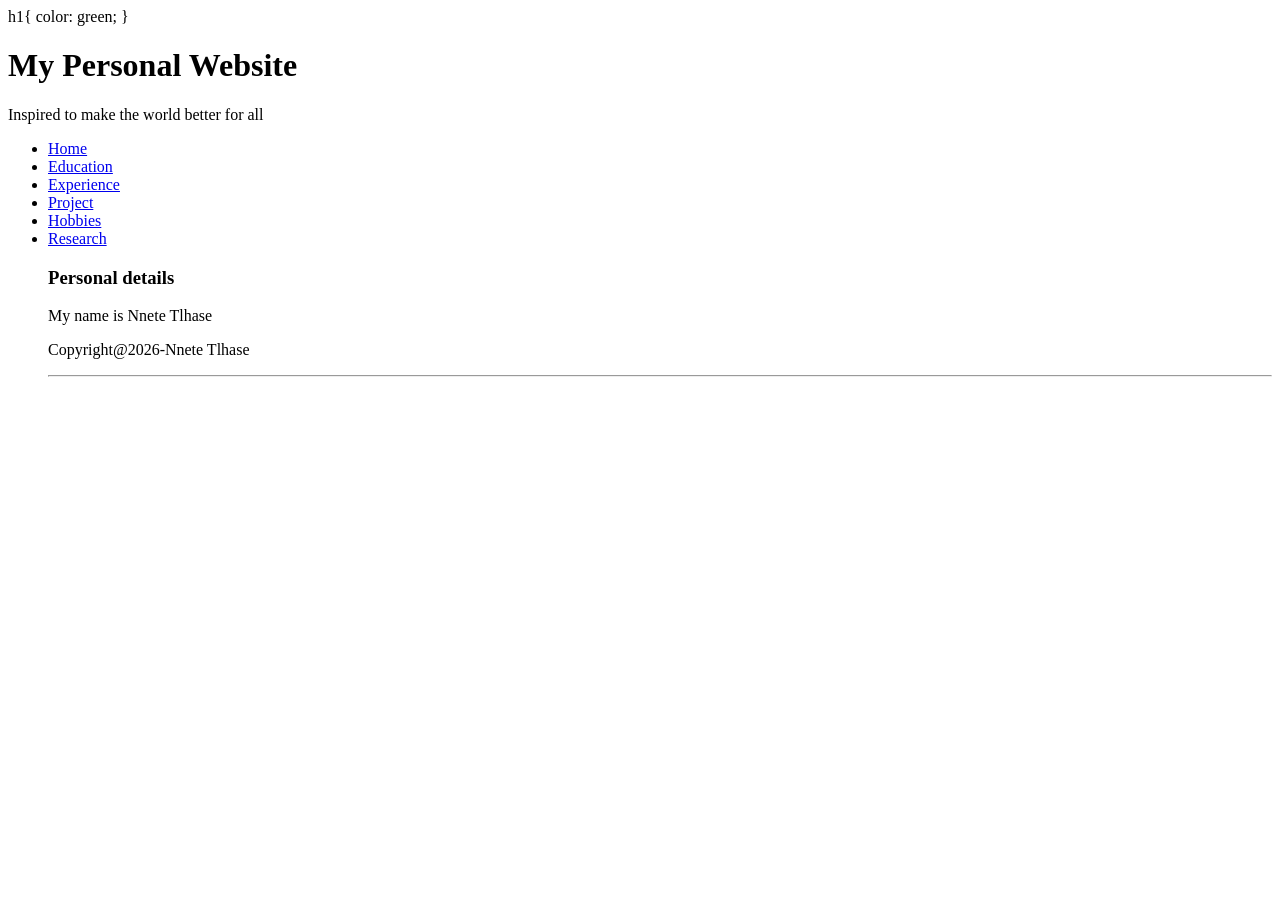
==== index.html @ b8ac562e "Create index.html" ====
<DOCTYPE html>
  <html>
    <title> My Personal Profile </title>
    <meta charset="utf-8">
    <syle>
      h1{
      color: green;
      }
    </syle>
    <link rel="stylesheet"="type/ss" href="css/style.css">
      <head>
        <body>
          <divid="divmaincontainer">
            <header id="siteheader">
              <h1 id="sitetitle"> My Personal Website</h1>
              <span id="sitemotto"> Inspired to make the world better for all </span>
            </header>
            <nav id="sitenav">
              <ul id="ulnav">
                <li><a href="#">Home</a></li>
                <li><a href="#">Education</a></li>
                <li><a href="#">Experience</a></li>
                <li><a href="#">Project</a></li>
                <li><a href="#">Hobbies</a></li>
                <li><a href="#">Research</a></li>
            <main id="maincontainer">
              <section>
                <h1> Personal details </h1>
                <p> My name is Nnete Tlhase </p>
              </section>
              <article>
                <p> </p>
              </article>
            </main>
                <footer>
                  <p> Copyright@2026-Nnete Tlhase </p>
                  <hr>
                   <section id="social media">
                     <a href="facebook.com"><img scr="FB.jpg></a>
                                              <a href="web.whatsapp.com"><img scr=WP.JPG></a>
                   </section>
                   </footer>       
              </div>
              </body>
              </html>
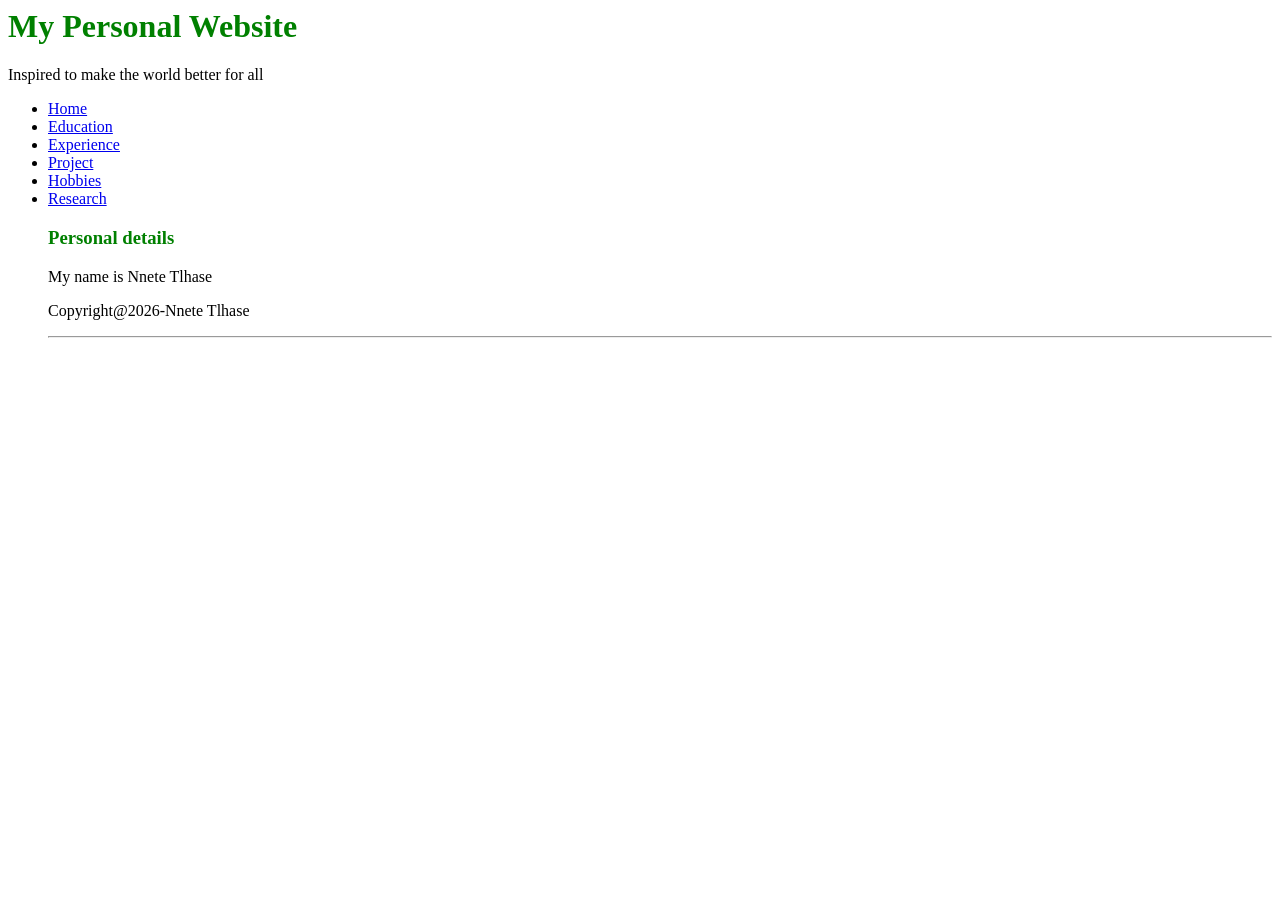
==== commit 7a9c4cb0: "Update index.html" ====
--- a/index.html
+++ b/index.html
@@ -1,16 +1,16 @@
 <DOCTYPE html>
   <html>
+    <head></head>
     <title> My Personal Profile </title>
     <meta charset="utf-8">
-    <syle>
-      h1{
-      color: green;
+    <style>
+      h1{color:green;
       }
-    </syle>
-    <link rel="stylesheet"="type/ss" href="css/style.css">
-      <head>
+    </style>
+    <link rel="stylesheet" type="type/ss" href="css/style.css">
+      </head>
         <body>
-          <divid="divmaincontainer">
+          <div id="divmaincontainer">
             <header id="siteheader">
               <h1 id="sitetitle"> My Personal Website</h1>
               <span id="sitemotto"> Inspired to make the world better for all </span>
@@ -21,7 +21,7 @@
                 <li><a href="#">Education</a></li>
                 <li><a href="#">Experience</a></li>
                 <li><a href="#">Project</a></li>
-                <li><a href="#">Hobbies</a></li>
+                <li><a href="hobbies.html">Hobbies</a></li>
                 <li><a href="#">Research</a></li>
             <main id="maincontainer">
               <section>
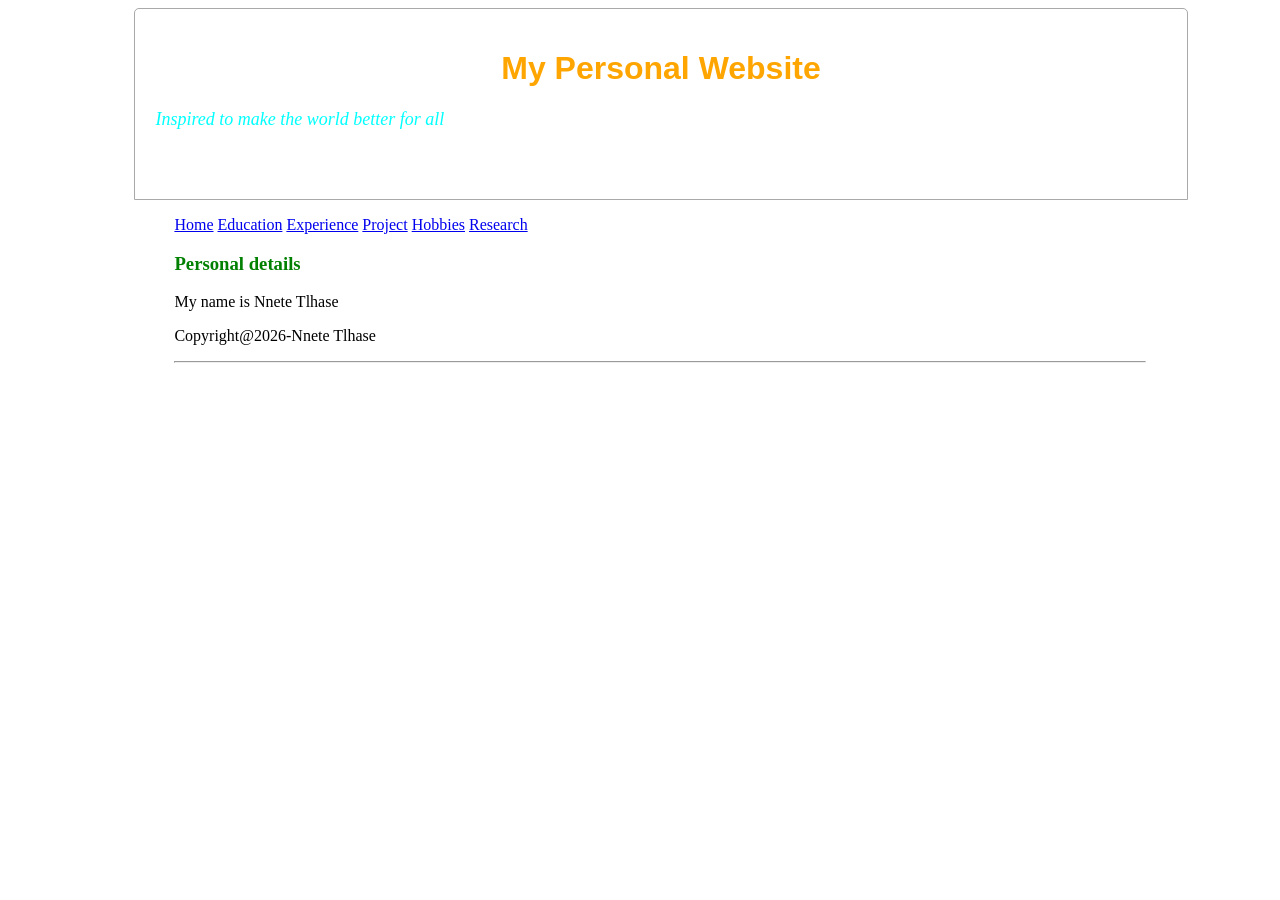
==== commit cbc8e73d: "Update index.html" ====
--- a/index.html
+++ b/index.html
@@ -1,18 +1,18 @@
 <DOCTYPE html>
   <html>
-    <head></head>
+    <head>
     <title> My Personal Profile </title>
     <meta charset="utf-8">
     <style>
       h1{color:green;
       }
     </style>
-    <link rel="stylesheet" type="type/ss" href="css/style.css">
+    <link rel="stylesheet" type="text/css" href="CSS/style.css">
       </head>
         <body>
           <div id="divmaincontainer">
             <header id="siteheader">
-              <h1 id="sitetitle"> My Personal Website</h1>
+              <h1 id="sitetitle"> My Personal Website </h1>
               <span id="sitemotto"> Inspired to make the world better for all </span>
             </header>
             <nav id="sitenav">
--- a/CSS/style.css
+++ b/CSS/style.css
@@ -0,0 +1,51 @@
+/*styling div maincontainer*/
+div#divmaincontainer{
+  width: 80%;
+  margin: auto;
+  /* border: 1px solid turquoise;*/
+}
+
+  /*styling the border of the site*/
+header#siteheader{
+  width: 100%;
+  height: 150px;
+  background-image: linear-gradient(pinkblue,purple,teal);
+  border:1px solid darkgrey;
+  border-radius: 5px 5px 0 0 ;
+  padding: 20px;
+}
+
+/*styling site title*/
+h1#sitetitle{
+  font-family: Arial;
+  font-size: 32px;
+  color: Orange;
+  text-align: center;
+}
+
+/*site motto*/
+span#sitemotto{
+  font-size:18px;
+  font-family: tahoma;
+  font-style: italic;
+  color: aqua;
+  text-align: center;
+}
+
+/*site navigation*/
+nav#sitenav{
+  width:100%;
+  height:30px;
+  background-image: radial-gradient (greenyello,cyan);
+}
+
+/*navigation elements*/
+ul#ulnav>li{
+  display: inline;
+  list-style-type:none;
+}
+
+
+
+  
+  
